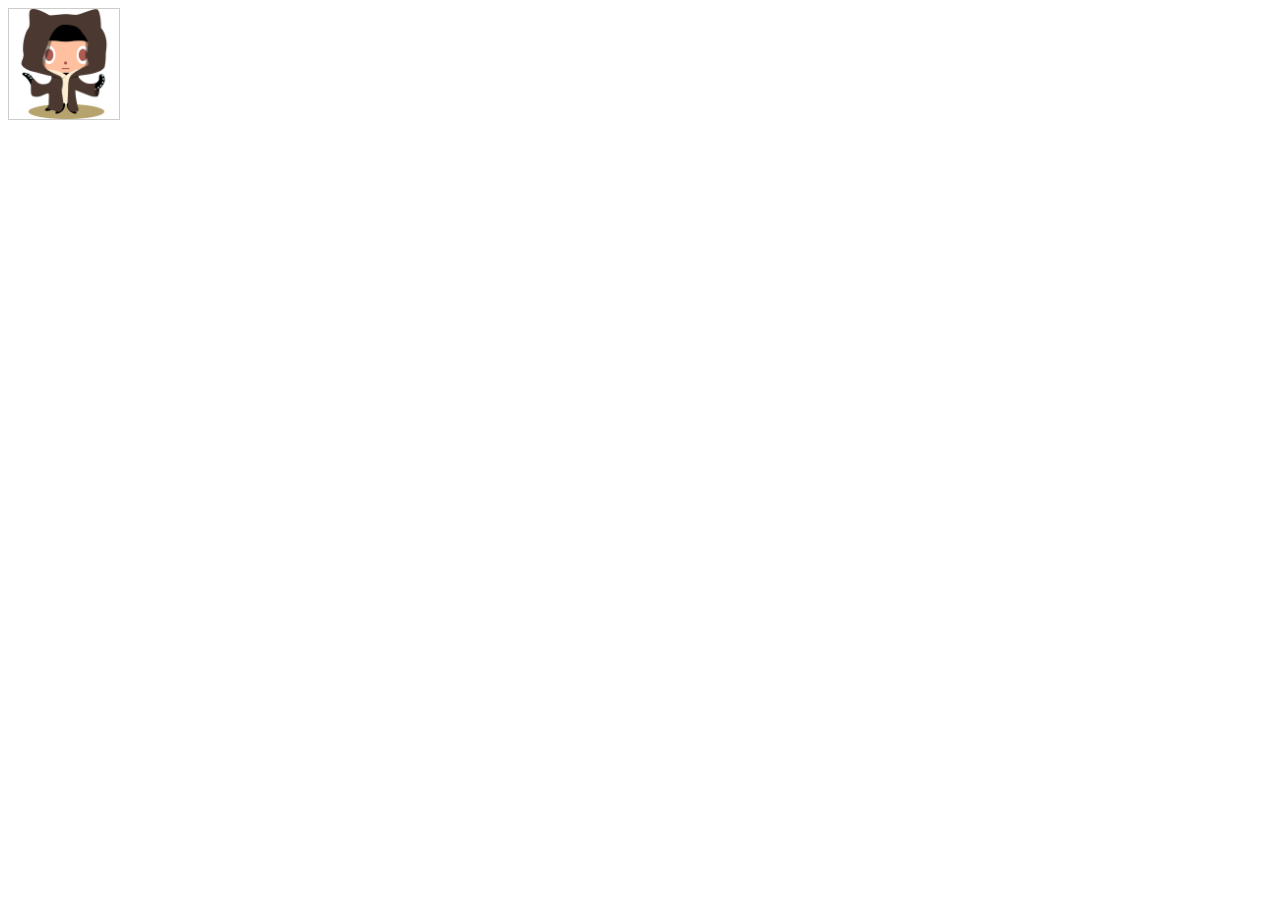
==== components/album-hot/album-hot.html @ c1fee51d "Complete component album hot" ====
<!DOCTYPE html>
<html lang="en">
<head>
	<meta charset="UTF-8">
	<title>Document</title>
	<link rel="stylesheet" type="text/css" href="style.css">
</head>
<body>
	<div class="ab-hot">
		<div class="ab-album">
			<div class="ab-layout">
				<img src="player_939248.png">
				<!-- <i class="far fa-play-circle"></i> -->
				<!-- <i class="far fa-play-circle fa-spin"></i> ANIMATION -->
			</div>
		</div>
	</div>
</body>
</html>
---- components/album-hot/style.css ----
.ab-hot .ab-album{
	color: #fff;
	font-size: 20px;
	height: 110px;
	width: 110px;
	background: url(octobiwan.jpg) no-repeat;
	background-size: cover;
	background-position: center;
	border: 1px solid #ccc;
}
.ab-hot .ab-layout{
	background: rgba(0, 0, 0, 0.4);
	height: 100%;
	display: flex;
	justify-content: center;
	align-items: center;
	opacity: 0;
	font-size: 10px;
	transition: 0.5s;
}
.ab-hot .ab-layout img{
	width: 60px;
	height: 60px;
	transform: scale(0.6);
	transition: 0.5s;
}
.ab-hot .ab-layout:hover{
	opacity: 1;
	font-size: 40px;
}
.ab-hot .ab-layout:hover img{
	transform: scale(1);
}
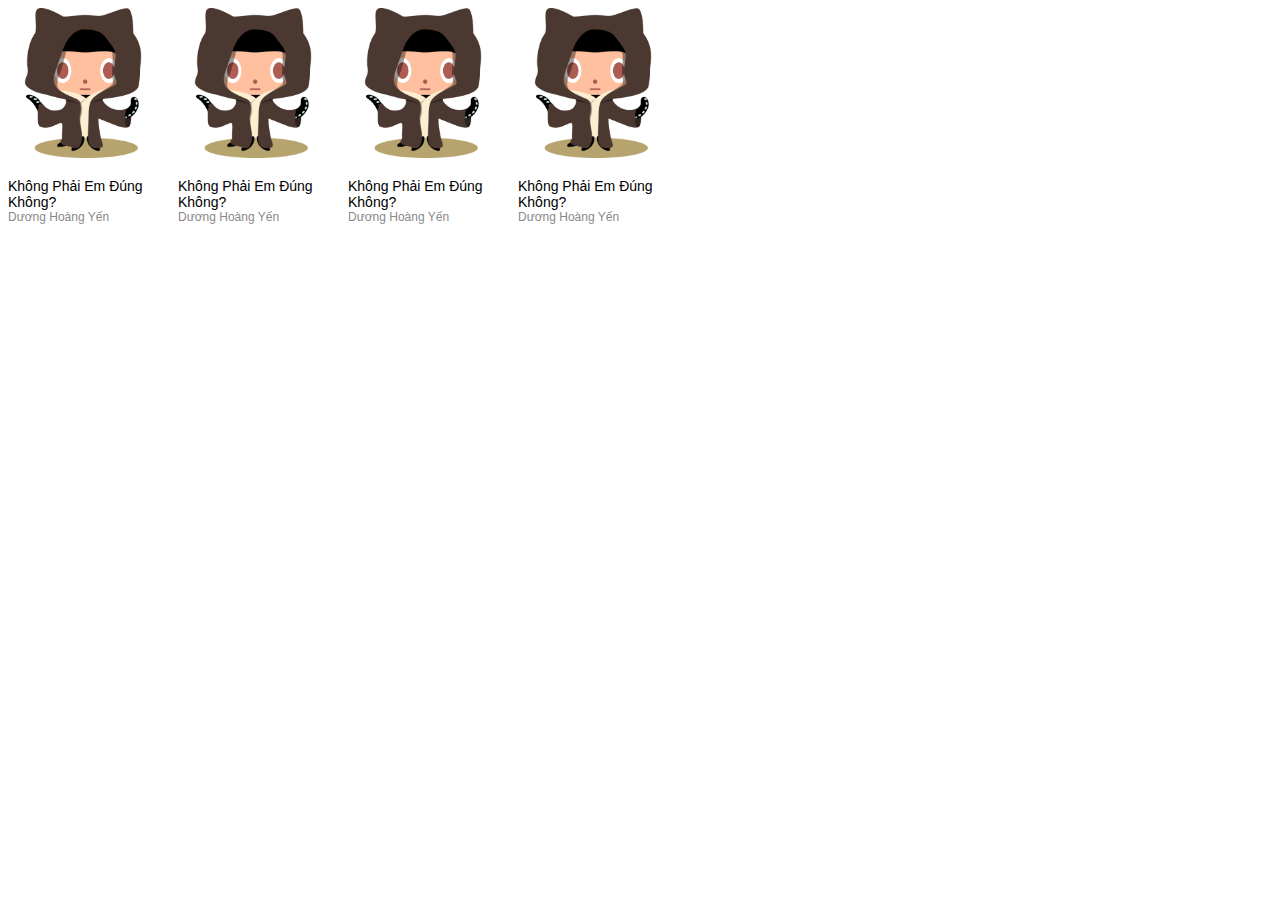
==== commit 49f182fc: "Complete chart 5 and fix album-hot & header" ====
--- a/components/album-hot/album-hot.html
+++ b/components/album-hot/album-hot.html
@@ -7,11 +7,59 @@
 </head>
 <body>
 	<div class="ab-hot">
-		<div class="ab-album">
-			<div class="ab-layout">
-				<img src="player_939248.png">
-				<!-- <i class="far fa-play-circle"></i> -->
-				<!-- <i class="far fa-play-circle fa-spin"></i> ANIMATION -->
+		<div class="row">
+			<div class="ab-album">
+				<div class="ab-layout">
+					<img src="player_939248.png">
+					<!-- <i class="far fa-play-circle"></i> -->
+					<!-- <i class="far fa-play-circle fa-spin"></i> ANIMATION -->
+				</div>
+			</div>
+			<div class="ab-info">
+				<div class="item-title">Không phải em đúng không?</div>
+				<div class="item-singer">Dương Hoàng Yến</div>
+			</div>
+		</div>
+
+		<div class="row">
+			<div class="ab-album">
+				<div class="ab-layout">
+					<img src="player_939248.png">
+					<!-- <i class="far fa-play-circle"></i> -->
+					<!-- <i class="far fa-play-circle fa-spin"></i> ANIMATION -->
+				</div>
+			</div>
+			<div class="ab-info">
+				<div class="item-title">Không phải em đúng không?</div>
+				<div class="item-singer">Dương Hoàng Yến</div>
+			</div>
+		</div>
+
+		<div class="row">
+			<div class="ab-album">
+				<div class="ab-layout">
+					<img src="player_939248.png">
+					<!-- <i class="far fa-play-circle"></i> -->
+					<!-- <i class="far fa-play-circle fa-spin"></i> ANIMATION -->
+				</div>
+			</div>
+			<div class="ab-info">
+				<div class="item-title">Không phải em đúng không?</div>
+				<div class="item-singer">Dương Hoàng Yến</div>
+			</div>
+		</div>
+
+		<div class="row">
+			<div class="ab-album">
+				<div class="ab-layout">
+					<img src="player_939248.png">
+					<!-- <i class="far fa-play-circle"></i> -->
+					<!-- <i class="far fa-play-circle fa-spin"></i> ANIMATION -->
+				</div>
+			</div>
+			<div class="ab-info">
+				<div class="item-title">Không phải em đúng không?</div>
+				<div class="item-singer">Dương Hoàng Yến</div>
 			</div>
 		</div>
 	</div>
--- a/components/album-hot/style.css
+++ b/components/album-hot/style.css
@@ -1,12 +1,21 @@
+body{
+	font-family: "Roboto","segoe ui",Helvetica,Arial,sans-serif;
+}
+.ab-hot{
+	display: flex;
+}
+.ab-hot .row{
+	margin-right: 20px;
+}
 .ab-hot .ab-album{
 	color: #fff;
 	font-size: 20px;
-	height: 110px;
-	width: 110px;
+	height: 150px;
+	width: 150px;
 	background: url(octobiwan.jpg) no-repeat;
 	background-size: cover;
 	background-position: center;
-	border: 1px solid #ccc;
+	margin-bottom: 20px;
 }
 .ab-hot .ab-layout{
 	background: rgba(0, 0, 0, 0.4);
@@ -31,3 +40,15 @@
 .ab-hot .ab-layout:hover img{
 	transform: scale(1);
 }
+.ab-hot .ab-info{
+	width: 150px;
+}
+.ab-info .item-title{
+	font-size: 14px;
+	text-transform: capitalize;
+}
+.ab-info .item-singer{
+	font-size: 12px;
+	color: #888;
+	text-transform: capitalize;
+}